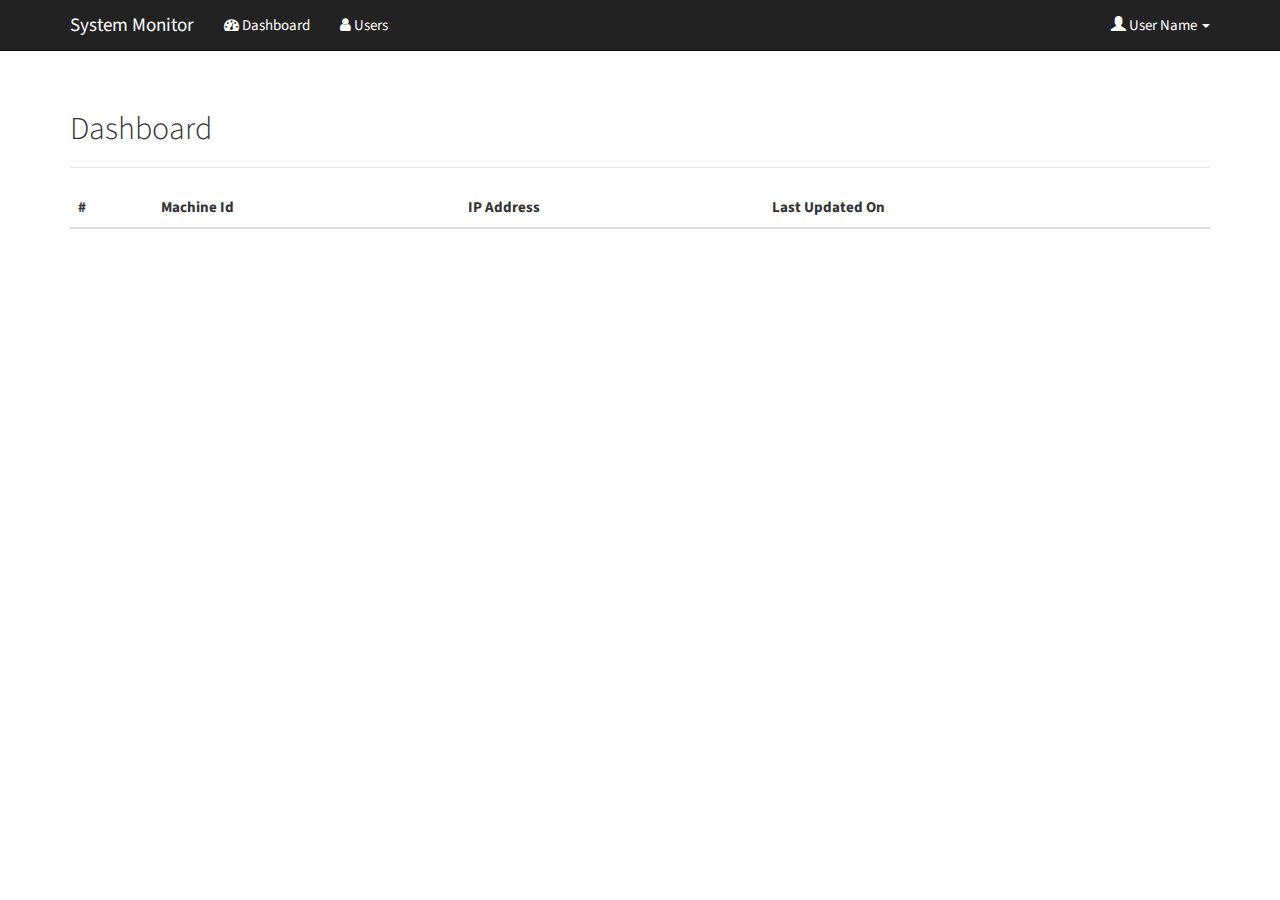
==== backend/static/website/index.html @ cb2220ce "Added the website for displaying the IP addresses of the users currently being monitored." ====
<!DOCTYPE html>
<html lang="en" ng-app="MainApp">
<head>
    <meta charset="UTF-8">
    <title>System Monitor</title>
    <link rel="stylesheet" href="assets/css/bootstrap.min.css">
    <link rel="stylesheet" href="assets/css/font-awesome.min.css">
    <link rel="stylesheet" href="assets/css/loading-bar.min.css">
    <link rel="stylesheet" href="assets/css/custom.css">
</head>
<body>

    <div ng-include='"app/shared/templates/header.html"'></div>
        <div class="container">
            <div ng-view></div>
        </div>
    </div>



    <script src="assets/js/jquery-3.1.1.min.js"></script>
    <script src="assets/js/bootstrap.min.js"></script>
    <script src="assets/js/angular.min.js"></script>
    <script src="assets/js/angular-route.min.js"></script>
    <script src="assets/js/angular-resource.min.js"></script>
    <script src="assets/libs/ChartJS/Chart.bundle.min.js"></script>
    <script src="assets/libs/ChartJS/angular-chart.min.js"></script>
    <script src="assets/js/loading-bar.min.js"></script>
    <script src="assets/libs/angular-counter-with-easing.min.js"></script>
    <script src="app.js"></script>
    <script src="app/components/dashboard/DashboardModule.js"></script>
    <script src="app/components/user/UserModule.js"></script>
</body>
</html>
---- backend/static/website/assets/css/loading-bar.min.css ----
#loading-bar,#loading-bar-spinner{pointer-events:none;-webkit-pointer-events:none;-webkit-transition:350ms linear all;-moz-transition:350ms linear all;-o-transition:350ms linear all;transition:350ms linear all}#loading-bar-spinner.ng-enter,#loading-bar-spinner.ng-leave.ng-leave-active,#loading-bar.ng-enter,#loading-bar.ng-leave.ng-leave-active{opacity:0}#loading-bar-spinner.ng-enter.ng-enter-active,#loading-bar-spinner.ng-leave,#loading-bar.ng-enter.ng-enter-active,#loading-bar.ng-leave{opacity:1}#loading-bar .bar{-webkit-transition:width 350ms;-moz-transition:width 350ms;-o-transition:width 350ms;transition:width 350ms;background:#29d;position:fixed;z-index:10002;top:0;left:0;width:100%;height:2px;border-bottom-right-radius:1px;border-top-right-radius:1px}#loading-bar .peg{position:absolute;width:70px;right:0;top:0;height:2px;opacity:.45;-moz-box-shadow:#29d 1px 0 6px 1px;-ms-box-shadow:#29d 1px 0 6px 1px;-webkit-box-shadow:#29d 1px 0 6px 1px;box-shadow:#29d 1px 0 6px 1px;-moz-border-radius:100%;-webkit-border-radius:100%;border-radius:100%}#loading-bar-spinner{display:block;position:fixed;z-index:10002;top:10px;left:10px}#loading-bar-spinner .spinner-icon{width:14px;height:14px;border:2px solid transparent;border-top-color:#29d;border-left-color:#29d;border-radius:50%;-webkit-animation:loading-bar-spinner 400ms linear infinite;-moz-animation:loading-bar-spinner 400ms linear infinite;-ms-animation:loading-bar-spinner 400ms linear infinite;-o-animation:loading-bar-spinner 400ms linear infinite;animation:loading-bar-spinner 400ms linear infinite}@-webkit-keyframes loading-bar-spinner{0%{-webkit-transform:rotate(0);transform:rotate(0)}100%{-webkit-transform:rotate(360deg);transform:rotate(360deg)}}@-moz-keyframes loading-bar-spinner{0%{-moz-transform:rotate(0);transform:rotate(0)}100%{-moz-transform:rotate(360deg);transform:rotate(360deg)}}@-o-keyframes loading-bar-spinner{0%{-o-transform:rotate(0);transform:rotate(0)}100%{-o-transform:rotate(360deg);transform:rotate(360deg)}}@-ms-keyframes loading-bar-spinner{0%{-ms-transform:rotate(0);transform:rotate(0)}100%{-ms-transform:rotate(360deg);transform:rotate(360deg)}}@keyframes loading-bar-spinner{0%{transform:rotate(0)}100%{transform:rotate(360deg)}}
---- backend/static/website/assets/css/custom.css ----
/*Custom CSS for the application*/
body {
    padding-top: 70px;
}
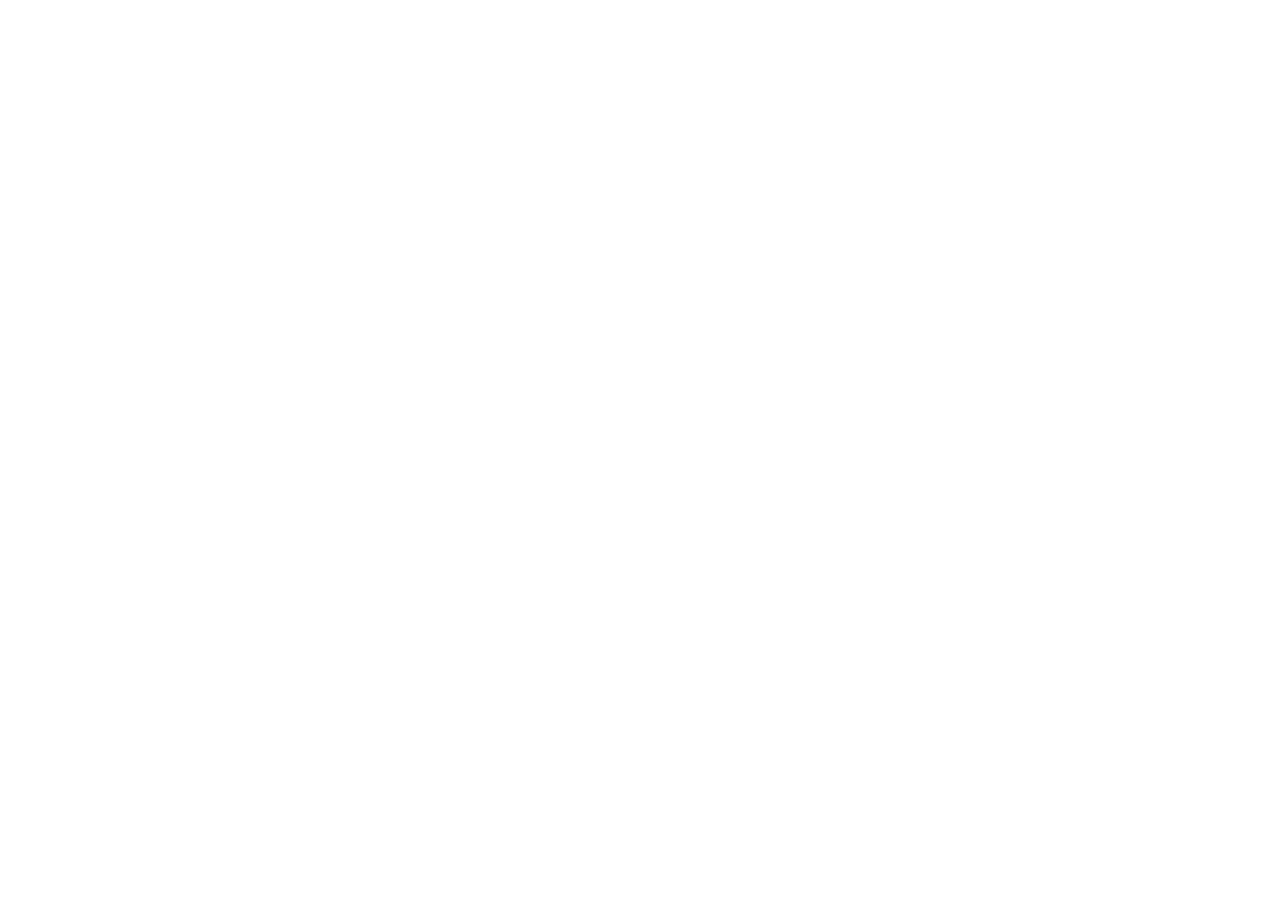
==== commit bb1f1256: "Added the login module for the website." ====
--- a/backend/static/website/index.html
+++ b/backend/static/website/index.html
@@ -23,12 +23,15 @@
     <script src="assets/js/angular.min.js"></script>
     <script src="assets/js/angular-route.min.js"></script>
     <script src="assets/js/angular-resource.min.js"></script>
+    <script src="assets/js/angular-cookies.min.js"></script>
     <script src="assets/libs/ChartJS/Chart.bundle.min.js"></script>
     <script src="assets/libs/ChartJS/angular-chart.min.js"></script>
     <script src="assets/js/loading-bar.min.js"></script>
     <script src="assets/libs/angular-counter-with-easing.min.js"></script>
     <script src="app.js"></script>
+    <script src="app/shared/AppServices.js"></script>
+    <script src="app/components/login/LoginModule.js"></script>
     <script src="app/components/dashboard/DashboardModule.js"></script>
-    <script src="app/components/user/UserModule.js"></script>
+    <script src="app/components/machine/MachineModule.js"></script>
 </body>
 </html>